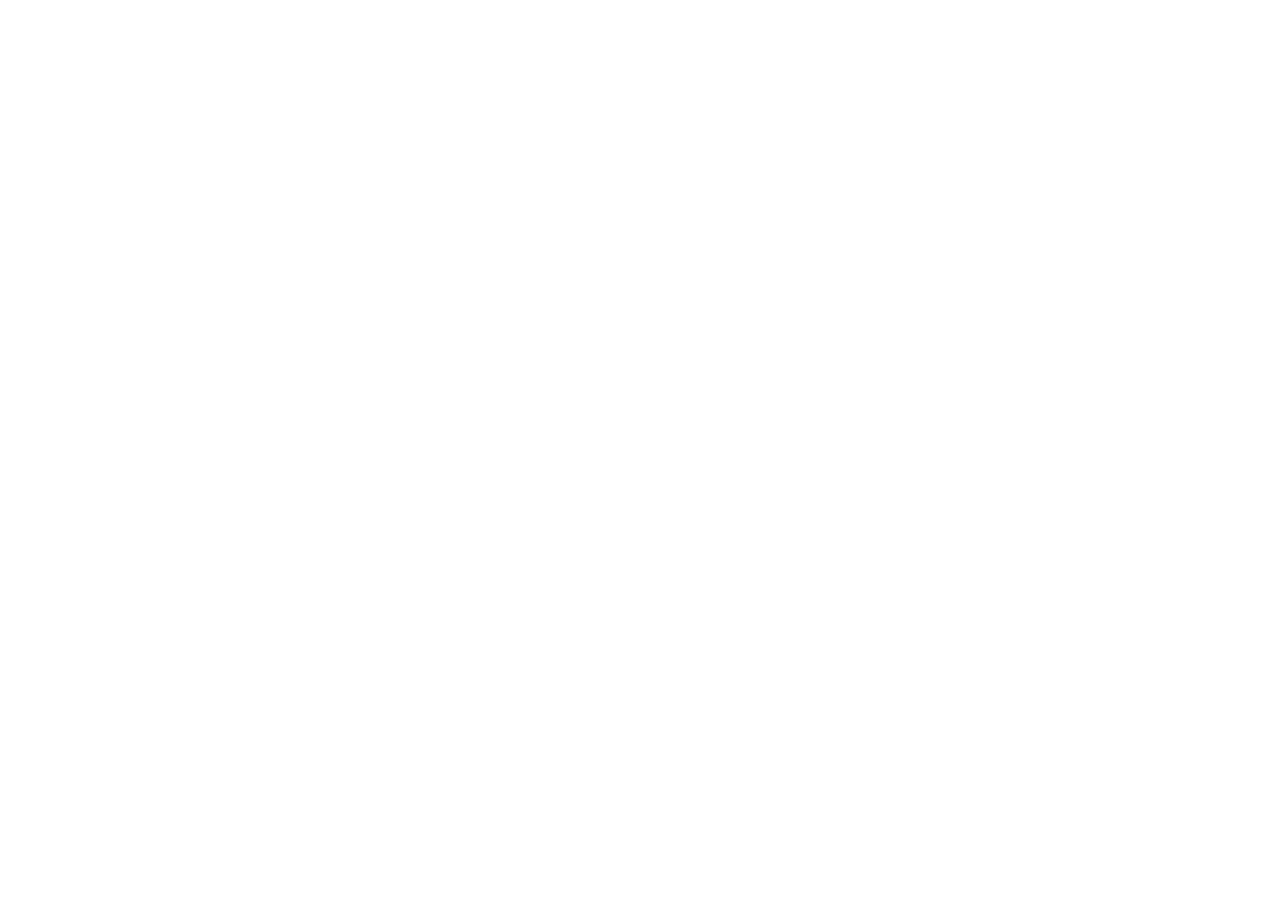
==== index.html @ 5de248d2 "change file name to index.html" ====
<!DOCTYPE html>
<html>

<head>
    <title>Page Title</title>
    <meta charset="UTF-8" />
</head>

<body>
    <script>
        /*>create an array for the computer to choose from*/
        const selection = ['rock', 'paper', 'scissors'];
        /*Computer makes a random selection of r,p,s */
        function computerPlay() {
            const random = Math.floor(Math.random() * selection.length);
            /*must access the array for it to give one of the strings listed, otherwise it will select a number (0,1,2)and print that*/
            const randomSelection = selection[random];
            return randomSelection;
        }
        /*This function runs the game over and over (if) until someone hits a score of 5, 
        (then aka else) it will run the winCondition function to alert who has won */
        function game() {
            /* These variable are defined here so that each time game() is run we get new input*/
            let playerSelection = input();
            let computerSelection = computerPlay();
            ++playRoundCount; 
            /* pay attention to the logic of the if argument, and make sure that it coincides
             with the logic of the else statement and any functions it calls. */
            if (playRoundCount < 5) {
                playRound(playerSelection, computerSelection);
                alert('Current score is: Player: ' + playerScore + '  Computer: ' + computerScore + '. On to next round.');
                setTimeout(game, 0);
            } else {
                winCondition();
            }
        }
        /*This function prompts the user every time a new round begins. */
        function input() {
            let userInput = prompt('Rock, Paper, or Scissors?');
            let playerInput = userInput.toLowerCase();
            return playerInput;
        }


        /*defining variable and filling them with an empty value. */
        let playerScore = 0;
        let computerScore = 0;
        let playRoundCount = 0;
        /*the function that will trigger when the game reaches 5 rounds.*/
        function winCondition() {
            if (playerScore > computerScore) {
                alert('You have ' + playerScore + ' and the computer has ' + computerScore + '. You win!');
            }
            if (computerScore > playerScore) {
                alert('You have ' + playerScore + ' and the computer has ' + computerScore + '. Sorry, you lose!');
            }
            if (computerScore === playerScore) {
                alert('You have ' + playerScore + ' and the computer has ' + computerScore + ". It's a tie! Try again!")
            }
        }


        /*>maybe do this using if else statements for each different selection?*/
        function playRound(playerSelection, computerSelection) {
            if (playerSelection === 'rock' && computerSelection === 'scissors') {
                ++playerScore;
                return(playerSelection + ' beats ' + computerSelection + '! You Win!');
            } else if (playerSelection === 'rock' && computerSelection === 'paper') {
                ++computerScore;
                return(playerSelection + ' beats ' + computerSelection + '! Sorry, you Lose!');
            } else if (playerSelection === 'rock' && computerSelection === 'rock') {
                return("It's a tie! Try again!");
            } else if (playerSelection === 'paper' && computerSelection === 'rock') {
                ++playerScore;
                return(playerSelection + ' beats ' + computerSelection + '! You Win!');
            } else if (playerSelection === 'paper' && computerSelection === 'paper') {
                return("It's a tie! Try again!");
            } else if (playerSelection === 'paper' && computerSelection === 'scissors') {
                ++computerScore;
                return(playerSelection + ' beats ' + computerSelection + '! Sorry, you Lose!');
            } else if (playerSelection === 'scissors' && computerSelection === 'rock') {
                ++computerScore;
                return(playerSelection + ' beats ' + computerSelection + '! Sorry, you Lose!');
            } else if (playerSelection === 'scissors' && computerSelection === 'paper') {
                ++playerScore;
                return(playerSelection + ' beats ' + computerSelection + '! You Win!');
            } else if (playerSelection === 'scissors' && computerSelection === 'scissors') {
                return("It's a tie! Try again!");
            } else {
                --playRoundCount;
                alert('Did you enter Rock, Paper, or Scissors?');
            }

        }
        /*run the game function.*/
        game();
    </script>
</body>

</html>
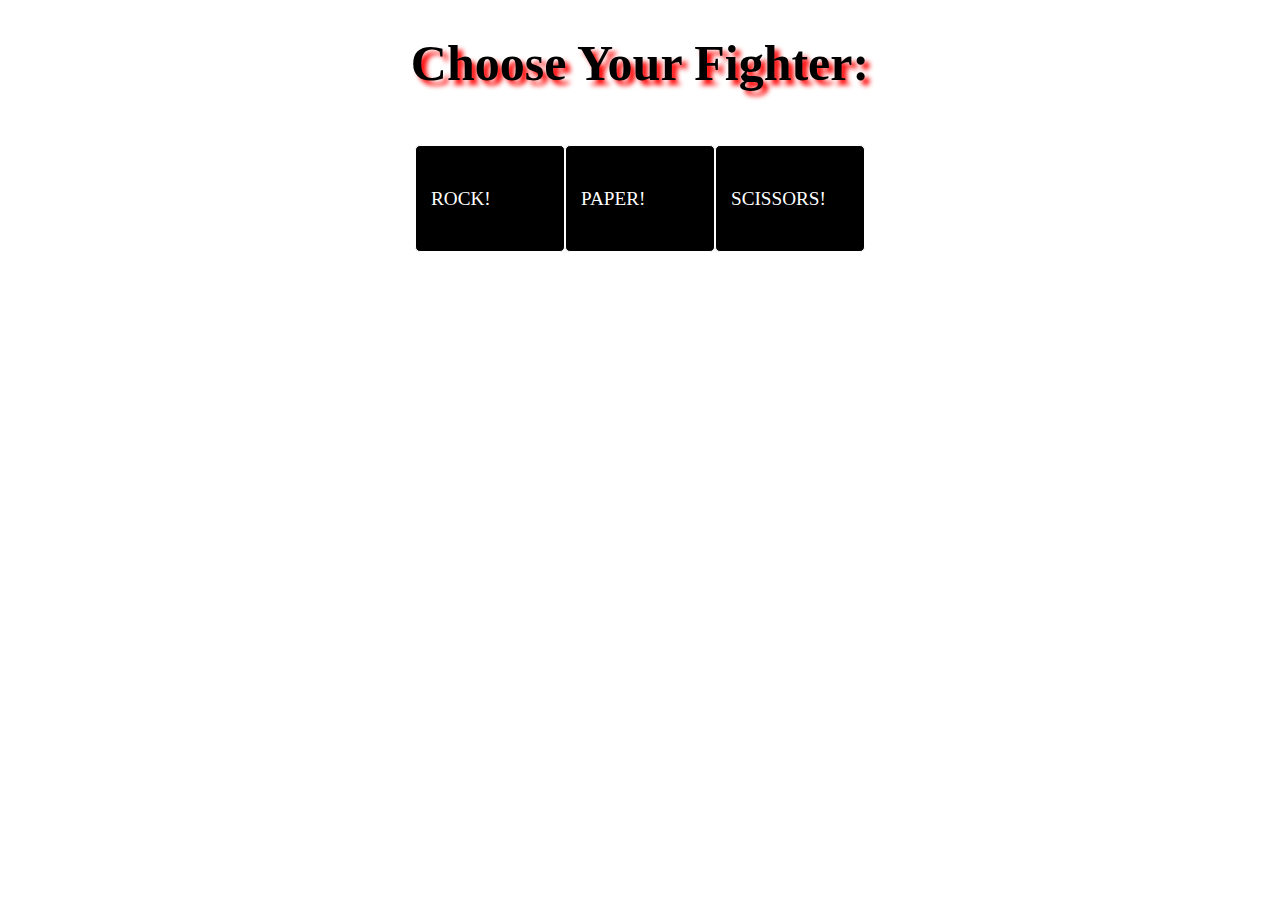
==== commit ee8a91d1: "added some style elements" ====
--- a/index.html
+++ b/index.html
@@ -2,98 +2,111 @@
 <html>
 
 <head>
-    <title>Page Title</title>
+    <title>Rock, Paper, Scissors</title>
     <meta charset="UTF-8" />
+    <link rel="stylesheet" href="style.css">
 </head>
 
 <body>
+    <h1>Choose Your Fighter:</h1>
+    <div id='Buttons'>
+        <button id='rock'>ROCK!</button>
+        <button id='paper'>PAPER!</button>
+        <button id='scissors'>SCISSORS!</button>
+    </div>
+    <div id='choices'></div>
+    <div id='round'></div>
+    <div id='outputs'>
+    </div>
+
+
     <script>
-        /*>create an array for the computer to choose from*/
         const selection = ['rock', 'paper', 'scissors'];
-        /*Computer makes a random selection of r,p,s */
+        const outputs = document.querySelector('#outputs');
+        const choices = document.querySelector('#choices');
+        const round = document.querySelector('#round');
+
+
+        const score = document.createElement('div');
+        score.classList.add('score');
+        outputs.appendChild(score);
+
+
+        let playerScore = 0;
+        let computerScore = 0;
+
         function computerPlay() {
             const random = Math.floor(Math.random() * selection.length);
-            /*must access the array for it to give one of the strings listed, otherwise it will select a number (0,1,2)and print that*/
             const randomSelection = selection[random];
             return randomSelection;
         }
-        /*This function runs the game over and over (if) until someone hits a score of 5, 
-        (then aka else) it will run the winCondition function to alert who has won */
-        function game() {
-            /* These variable are defined here so that each time game() is run we get new input*/
-            let playerSelection = input();
+
+        function playRound() {
+
+            let playerSelection = event.target.id;
             let computerSelection = computerPlay();
-            ++playRoundCount; 
-            /* pay attention to the logic of the if argument, and make sure that it coincides
-             with the logic of the else statement and any functions it calls. */
-            if (playRoundCount < 5) {
-                playRound(playerSelection, computerSelection);
-                alert('Current score is: Player: ' + playerScore + '  Computer: ' + computerScore + '. On to next round.');
-                setTimeout(game, 0);
-            } else {
-                winCondition();
-            }
-        }
-        /*This function prompts the user every time a new round begins. */
-        function input() {
-            let userInput = prompt('Rock, Paper, or Scissors?');
-            let playerInput = userInput.toLowerCase();
-            return playerInput;
-        }
+            choices.textContent = ''+playerSelection.toUpperCase() + ' VS. '+ computerSelection.toUpperCase() + '!';
 
-
-        /*defining variable and filling them with an empty value. */
-        let playerScore = 0;
-        let computerScore = 0;
-        let playRoundCount = 0;
-        /*the function that will trigger when the game reaches 5 rounds.*/
-        function winCondition() {
-            if (playerScore > computerScore) {
-                alert('You have ' + playerScore + ' and the computer has ' + computerScore + '. You win!');
-            }
-            if (computerScore > playerScore) {
-                alert('You have ' + playerScore + ' and the computer has ' + computerScore + '. Sorry, you lose!');
-            }
-            if (computerScore === playerScore) {
-                alert('You have ' + playerScore + ' and the computer has ' + computerScore + ". It's a tie! Try again!")
+            if (playerSelection === 'rock' && computerSelection === 'scissors') {
+                ++playerScore;
+                round.textContent = (playerSelection.toUpperCase() + ' beats ' + computerSelection.toUpperCase() + '! You win this round!');
+            } else if (playerSelection === 'rock' && computerSelection === 'paper') {
+                ++computerScore;
+                round.textContent = (playerSelection.toUpperCase() + ' beats ' + computerSelection.toUpperCase() + '! Sorry, you lose this round!');
+            } else if (playerSelection === 'rock' && computerSelection === 'rock') {
+                ++computerScore;
+                ++playerScore;
+                round.textContent =("It's a tie! You both win this round!");
+            } else if (playerSelection === 'paper' && computerSelection === 'rock') {
+                ++playerScore;
+                round.textContent = (playerSelection.toUpperCase() + ' beats ' + computerSelection.toUpperCase() + '! You win this round!');
+            } else if (playerSelection === 'paper' && computerSelection === 'paper') {
+                ++computerScore;
+                ++playerScore;
+                round.textContent =("It's a tie! You both win this round!");
+            } else if (playerSelection === 'paper' && computerSelection === 'scissors') {
+                ++computerScore;
+                round.textContent = (playerSelection.toUpperCase() + ' beats ' + computerSelection.toUpperCase() + '! Sorry, you lose this round!');
+            } else if (playerSelection === 'scissors' && computerSelection === 'rock') {
+                ++computerScore;
+                round.textContent =(playerSelection.toUpperCase() + ' beats ' + computerSelection.toUpperCase() + '! Sorry, you lose this round!');
+            } else if (playerSelection === 'scissors' && computerSelection === 'paper') {
+                ++playerScore;
+                round.textContent = (playerSelection.toUpperCase() + ' beats ' + computerSelection.toUpperCase() + '! You win this round!');
+            } else if (playerSelection === 'scissors' && computerSelection === 'scissors') {
+                ++computerScore;
+                ++playerScore;
+                round.textContent =("It's a tie! You both win this round!");
             }
         }
 
+        function game() {
+            playRound();
+            score.textContent = ('Player: ' + playerScore + ' and Computer: ' + computerScore + '.');
+            winCondition();
+        }
+        function winCondition() {
+            if ((playerScore === 5 || computerScore === 5) && computerScore === playerScore) {
+                score.textContent = ('You have ' + playerScore + ' and the computer has ' + computerScore + ". It's a tie! Make another selection to play again!");
+                round.textContent = ''
+                computerScore=0;
+                playerScore=0;
+            } else if ((playerScore === 5 || computerScore === 5) && playerScore > computerScore) {
+                score.textContent = ('You have ' + playerScore + ' and the computer has ' + computerScore + '. You win! Make another selection to play again!');
+                round.textContent = ''
+                computerScore=0;
+                playerScore=0;
+            } else if ((playerScore === 5 || computerScore === 5) && computerScore > playerScore) {
+                score.textContent = ('You have ' + playerScore + ' and the computer has ' + computerScore + '. Sorry, you lose! Want a rematch? Make another selection to play again!!');
+                round.textContent = ''
+                computerScore=0;
+                playerScore=0;
+            }
+        }
 
-        /*>maybe do this using if else statements for each different selection?*/
-        function playRound(playerSelection, computerSelection) {
-            if (playerSelection === 'rock' && computerSelection === 'scissors') {
-                ++playerScore;
-                return(playerSelection + ' beats ' + computerSelection + '! You Win!');
-            } else if (playerSelection === 'rock' && computerSelection === 'paper') {
-                ++computerScore;
-                return(playerSelection + ' beats ' + computerSelection + '! Sorry, you Lose!');
-            } else if (playerSelection === 'rock' && computerSelection === 'rock') {
-                return("It's a tie! Try again!");
-            } else if (playerSelection === 'paper' && computerSelection === 'rock') {
-                ++playerScore;
-                return(playerSelection + ' beats ' + computerSelection + '! You Win!');
-            } else if (playerSelection === 'paper' && computerSelection === 'paper') {
-                return("It's a tie! Try again!");
-            } else if (playerSelection === 'paper' && computerSelection === 'scissors') {
-                ++computerScore;
-                return(playerSelection + ' beats ' + computerSelection + '! Sorry, you Lose!');
-            } else if (playerSelection === 'scissors' && computerSelection === 'rock') {
-                ++computerScore;
-                return(playerSelection + ' beats ' + computerSelection + '! Sorry, you Lose!');
-            } else if (playerSelection === 'scissors' && computerSelection === 'paper') {
-                ++playerScore;
-                return(playerSelection + ' beats ' + computerSelection + '! You Win!');
-            } else if (playerSelection === 'scissors' && computerSelection === 'scissors') {
-                return("It's a tie! Try again!");
-            } else {
-                --playRoundCount;
-                alert('Did you enter Rock, Paper, or Scissors?');
-            }
+        const buttons = document.querySelectorAll('button');
+        buttons.forEach(button => button.addEventListener('click', game));
 
-        }
-        /*run the game function.*/
-        game();
     </script>
 </body>
 
--- a/style.css
+++ b/style.css
@@ -0,0 +1,104 @@
+button {
+    position: relative;
+    display: inline-flex;
+    padding: 10px 15px;
+    width: 150px;
+    height: 107px;
+    line-height: 40px;
+    background: rgb(0, 0, 0);
+    color: white;
+    text-align: center;
+    align-items: center;
+    overflow: hidden;
+    border: 1px solid white;
+    border-radius: 5px;
+    font-family:Cambria, Cochin, Georgia, Times, 'Times New Roman', serif;
+    font-size: larger;
+}
+#rock::before {
+    content: url("https://lh3.googleusercontent.com/nd0R_6lLWJ_GPmjFr2sWX4Kj97_iV7myL8n9S8WqYvQ6y49FTdowGlkFeVgCNHj1bjT6WIe3OUDpCcKzICQLdKIR7QlKR1bc1GoXdAv0pp8bBfCU8OsDTFYLH357Qt5iiG9Dv1tx7g=w2400");
+    position: absolute;
+    width: 100%;
+    height: 100%;
+    line-height: 55px;
+    background: rgb(123, 141, 240);
+    color: black;
+    transition: all 500ms cubic-bezier(0.93, 1.25, 0, 1.29);
+    top: -100%;
+    left: 0;
+}
+
+#rock:hover::before {
+    top: 0;
+}
+#paper::before {
+    content: url('https://lh3.googleusercontent.com/opEoQlZHwK5Hw1z_x5GOzOQcwF0Fom6OcOXuGOFTaKqRQI7sHzLn5kRosTq2v3-UrSYmr2RdTbNHjnKykXwVnG_ludnXSfkOZa_Wio_09tykocTQPvEif9-9ogz4r07qdZjyGfkdVQ=w2400');
+    position: absolute;
+    width: 100%;
+    height: 100%;
+    line-height: 55px;
+    background: rgb(123, 141, 240);
+    color: black;
+    transition: all 500ms cubic-bezier(0.93, 1.25, 0, 1.29);
+    top: -100%;
+    left: 0;
+}
+
+#paper:hover::before {
+    top: 0;
+}
+#scissors::before {
+    content: url('https://lh3.googleusercontent.com/zYNK4TGkKkcq_gLh58aOWU6N37d61Mhxpr9oRIFyFvH8ceifseOaqHKTYT4BiRbNh78ndMzyQ5WMHstwmo2FrWV04rMXdi_t9ashH9NhvBQPi9np2_l5iT5elZvQK6yanKYaiwLoCA=w2400');
+    position: absolute;
+    width: 100%;
+    height: 100%;
+    line-height: 55px;
+    background:rgb(123, 141, 240);
+    color: black;
+    transition: all 500ms cubic-bezier(0.93, 1.25, 0, 1.29);
+    top: -100%;
+    left: 0;
+}
+
+#scissors:hover::before {
+    top: 0;
+}
+
+#Buttons {
+    width: 100%;
+    height: 120px;
+    display: flex;
+    justify-content: center;
+    padding-top: 20px;
+    border: 1px;
+}
+h1 {
+    display: flex;
+    justify-content: center;
+    font-size: 50px;
+    text-shadow: 5px 5px 5px red;
+}
+#choices {
+    padding-top: 5px;
+    padding-bottom: 5px;
+    display: flex;
+    justify-content: center;
+    font-size: 20px;
+
+}
+
+#round {
+    padding-top: 5px;
+    padding-bottom: 5px;
+    display: flex;
+    justify-content: center;
+    font-size: 20px;
+}
+#outputs {
+    padding-top: 5px;
+    padding-bottom: 5px;
+    display: flex;
+    justify-content: center;
+    font-size: 20px;
+}
+
